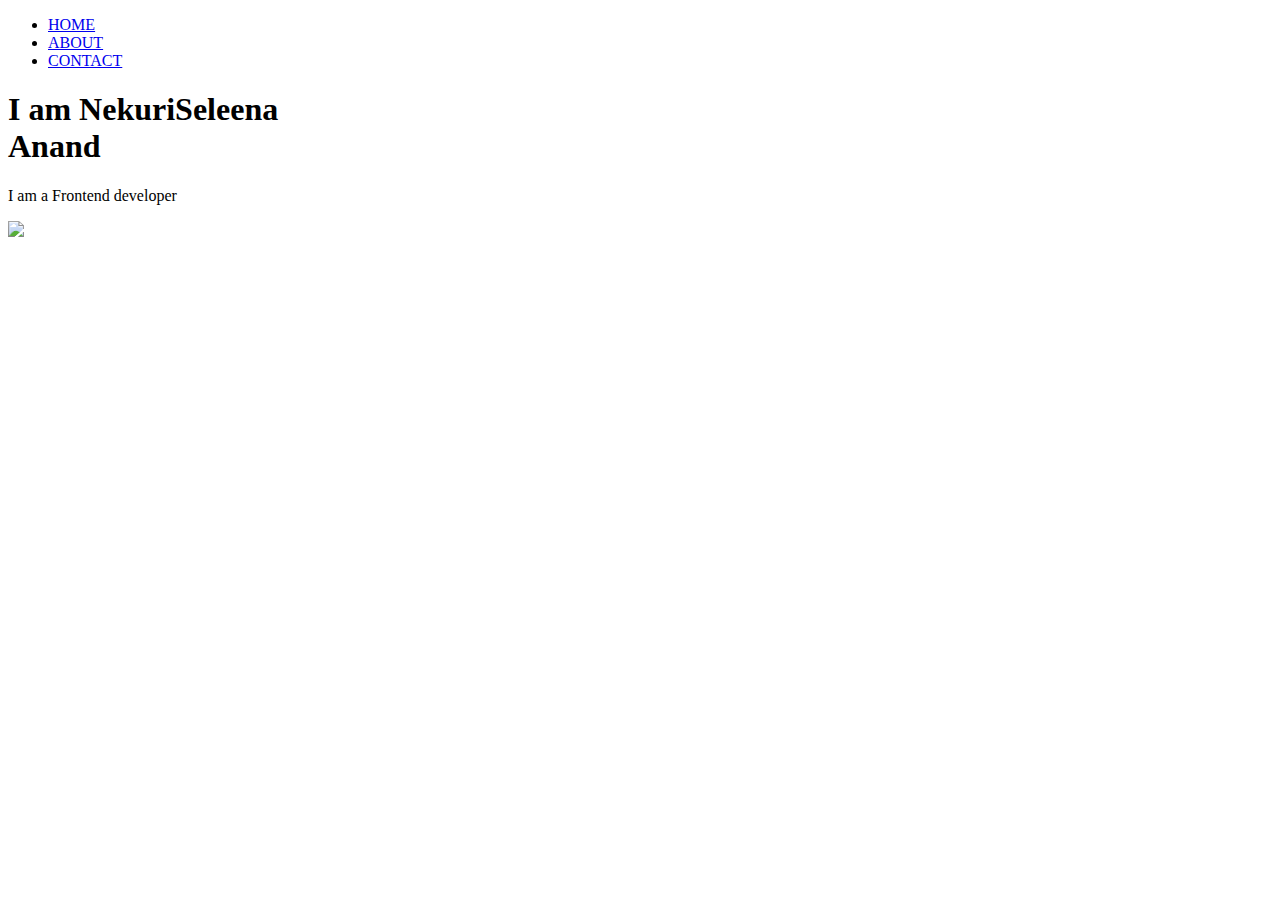
==== task2/index.html @ 08588777 "Create index.html" ====
<!DOCTYPE html>
<html lang="en">
<head>
    <meta charset="UTF-8">
    <meta http-equiv="X-UA-Compatible" content="IE=edge">
    <meta name="viewport" content="width=device-width, initial-scale=1.0">
    <title>Personal Portfolio Website</title>
    <link rel="stylesheet" href="task2.css"/>

</head>
<body>
    <div class="hero">
        <nav>
            
            <ul>
                <li><a href="#">HOME</a></li>
                <li><a href="#">ABOUT</a></li>
                <li><a href="#">CONTACT</a></li>
                
            </ul>
        </nav>
        <div class="detel">
            <h1>I am Nekuri<span>Seleena
                <br>Anand </span></br></h1>
            <p>I am a Frontend developer</p>
        </div>
        <div class="images">
            <img src="pic.jpeg.jpg">
        </div>

        <div class="social">
           <a href="#"><i class="fab fa-dribbble"></i></a>
           <a href="#"><i class="fab fa-instagram"></i></a>
           <a href="#"><i class="fab fa-behance"></i></a>
        </div>
    </div>
</body>
</html>
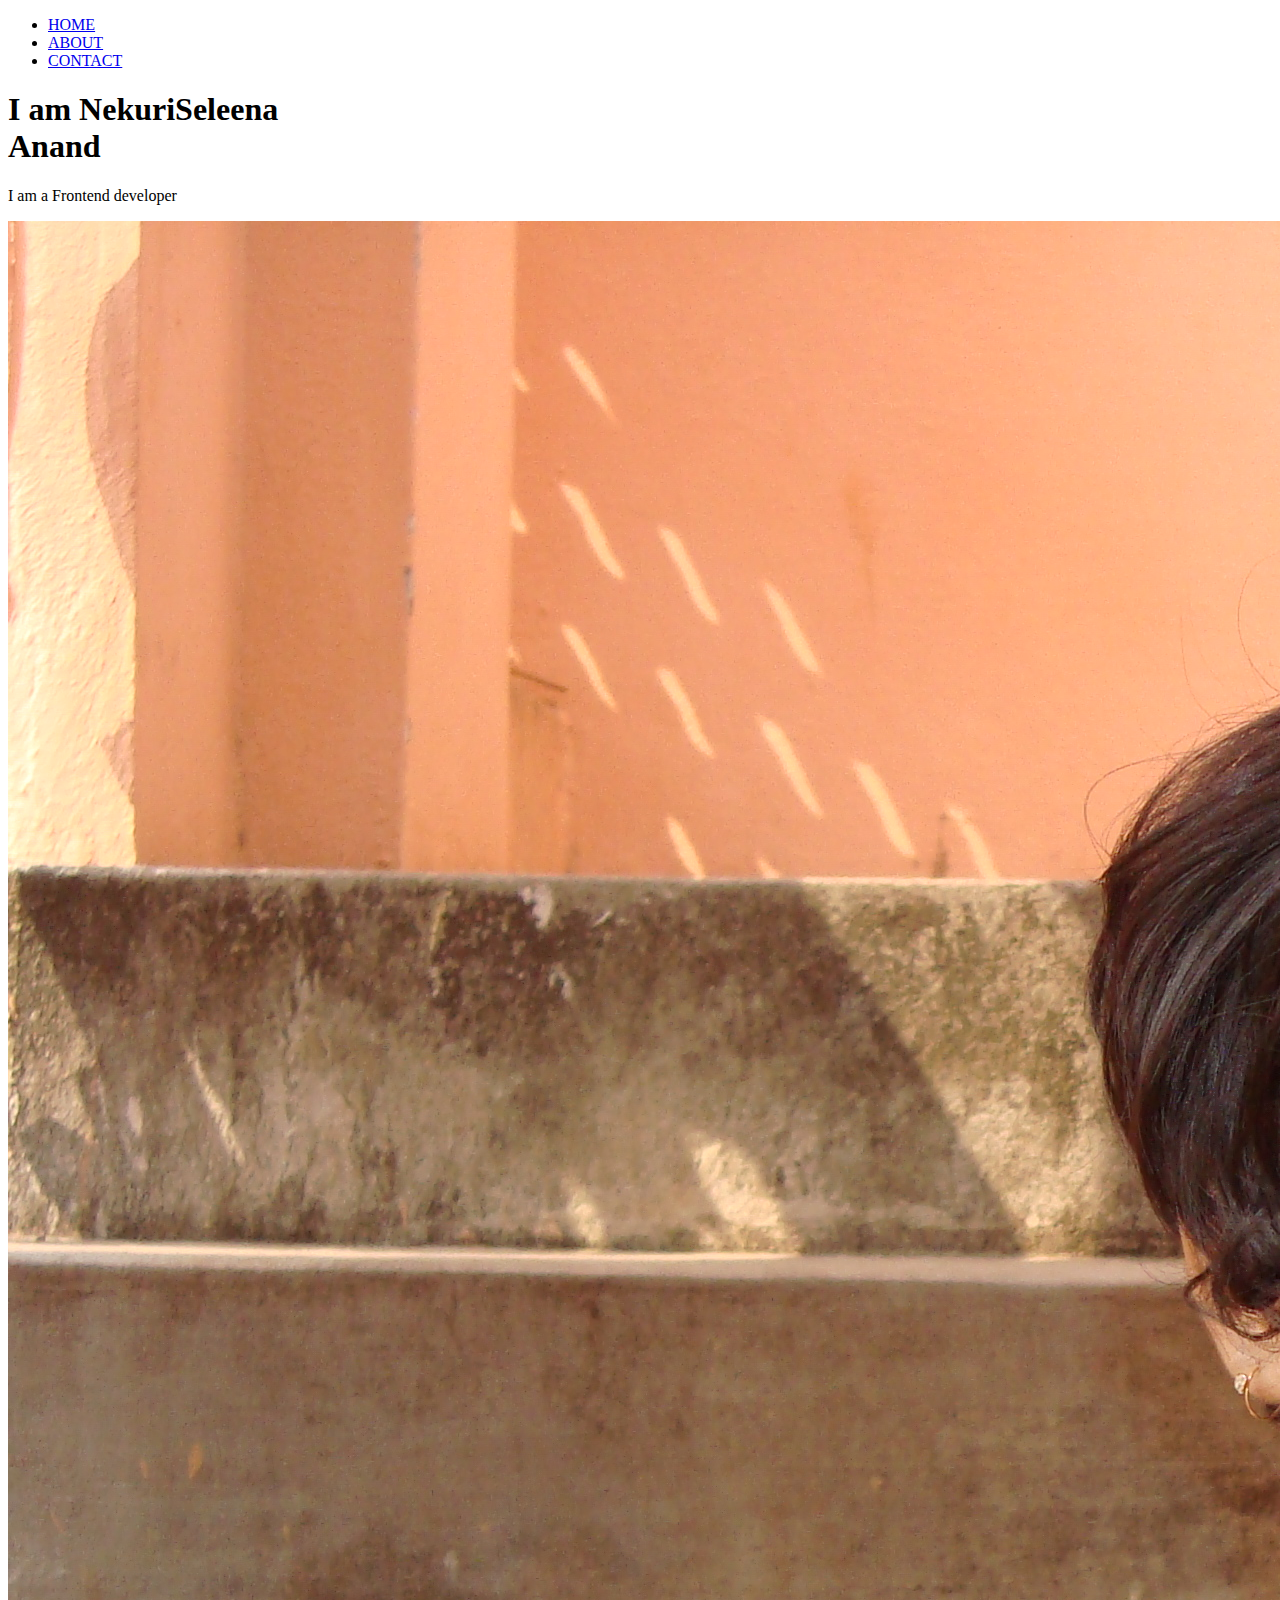
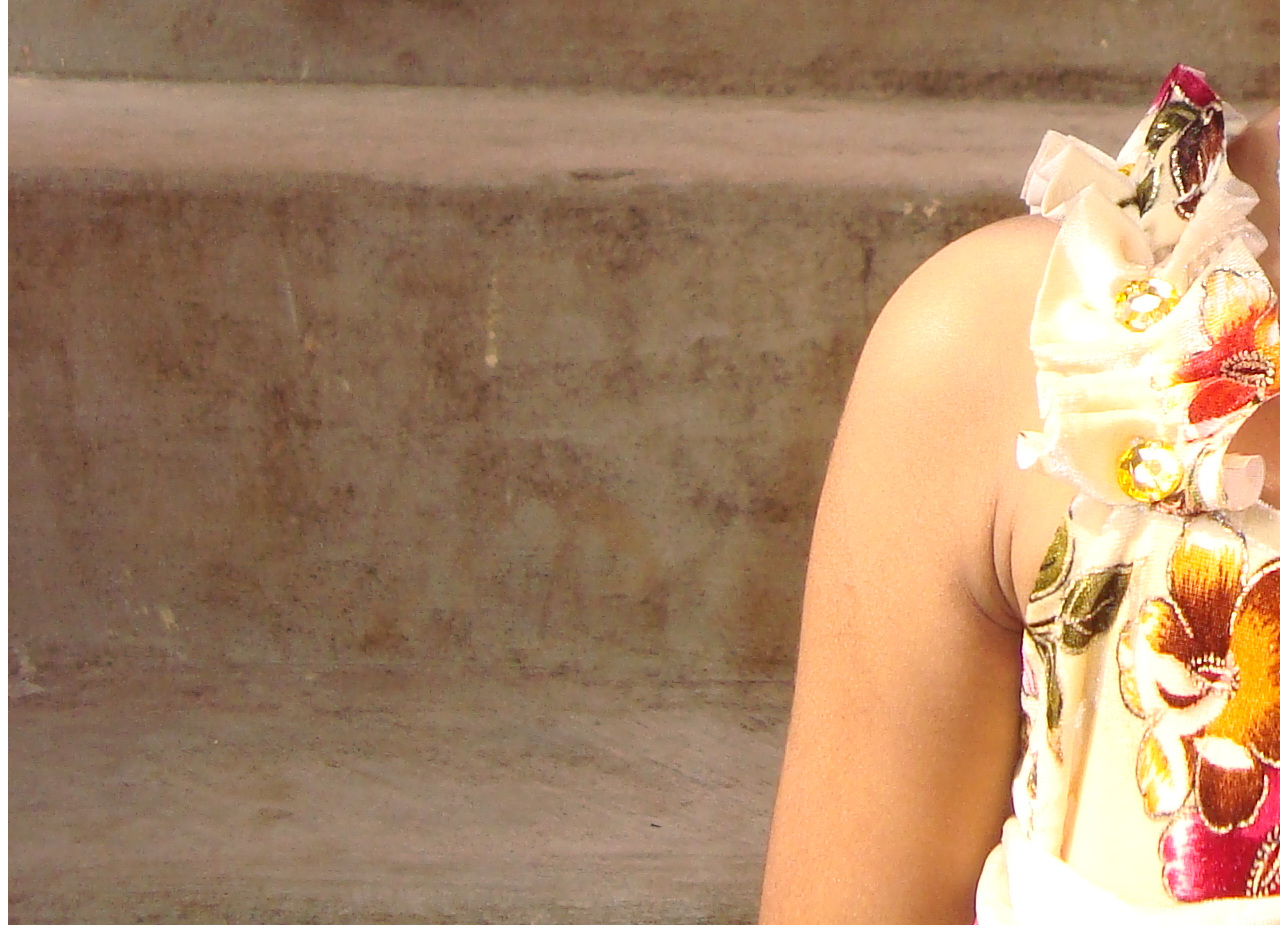
==== commit 03e08be8: "Update index.html" ====
--- a/task2/index.html
+++ b/task2/index.html
@@ -25,7 +25,7 @@
             <p>I am a Frontend developer</p>
         </div>
         <div class="images">
-            <img src="pic.jpeg.jpg">
+            <img src="DSC00739.JPG">
         </div>
 
         <div class="social">
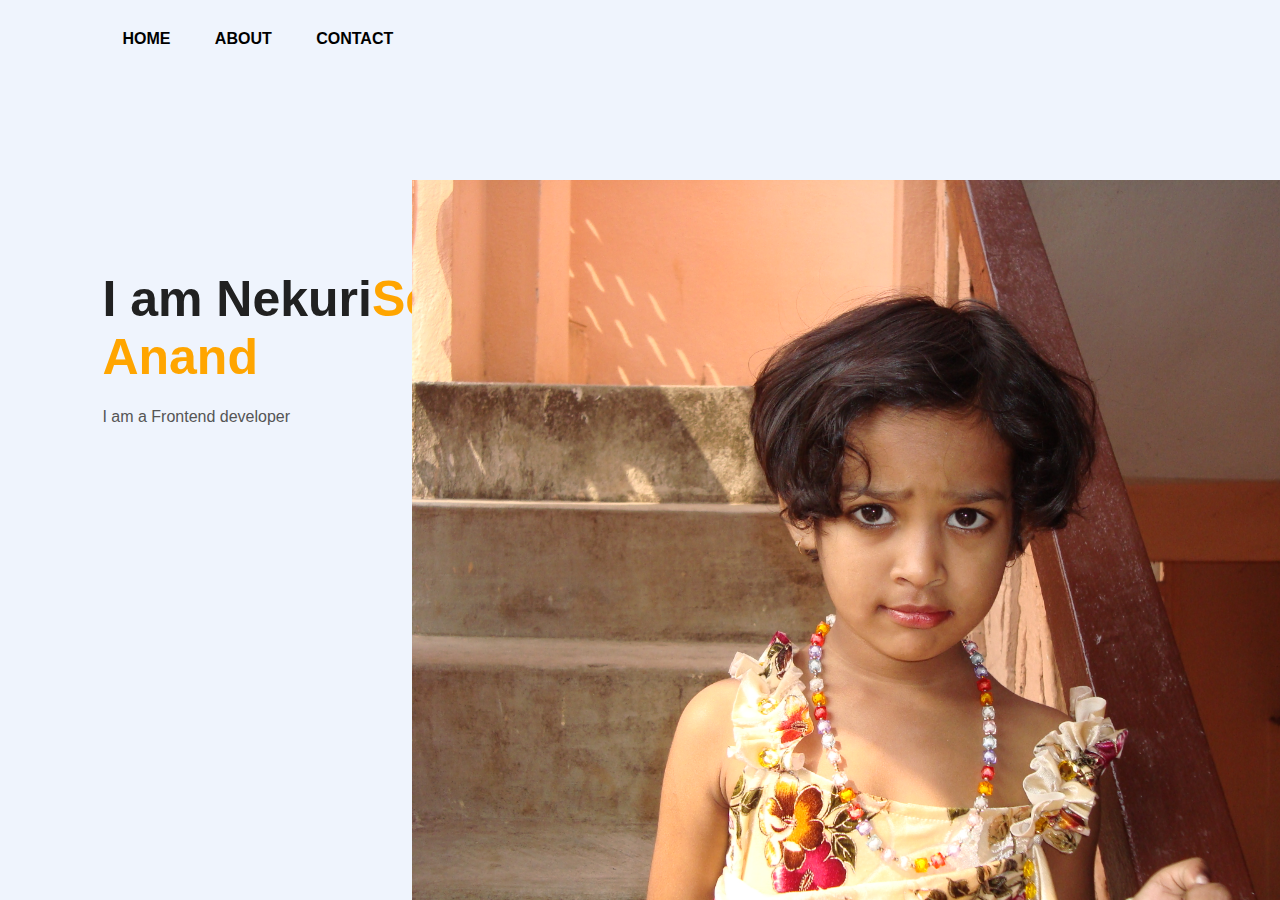
==== commit 239fada9: "Update index.html" ====
--- a/task2/index.html
+++ b/task2/index.html
@@ -5,7 +5,7 @@
     <meta http-equiv="X-UA-Compatible" content="IE=edge">
     <meta name="viewport" content="width=device-width, initial-scale=1.0">
     <title>Personal Portfolio Website</title>
-    <link rel="stylesheet" href="task2.css"/>
+    <link rel="stylesheet" href="index.css"/>
 
 </head>
 <body>
--- a/task2/index.css
+++ b/task2/index.css
@@ -0,0 +1,115 @@
+*{
+    margin: 0;
+    padding: 0;
+    font-family: sans-serif;
+}
+
+.hero{
+    position: relative;
+    width: 100%;
+    height: 100vh;
+    background: #eff4fd;
+    position: relative;
+}
+
+nav{
+    display: flex;
+    width: 84%;
+    margin: auto;
+    padding: 20px 0;
+    align-items: center;
+    justify-content: space-between;
+}
+
+.logo{
+    width: 100px;
+    cursor: pointer;
+}
+
+nav ul li {
+    display: inline-block;
+    list-style: none;
+    margin: 10px 20px;
+}
+
+nav ul li a{
+    text-decoration: none;
+    color: #000;
+    font-weight: bold;
+}
+
+nav ul li a:hover{
+    color: red;
+}
+
+.detel{
+    margin-left: 8%;
+    margin-top: 15%;
+}
+
+.detel h1{
+    font-size: 50px;
+    color: #212121;
+    margin-bottom: 20px;
+}
+
+span{
+    color: orange;
+    
+}
+
+.detel p{
+    color: #555;
+    line-height: 22px;
+}
+
+.detel a{
+    background: #212121;
+    padding: 10px 18px;
+    text-decoration: none;
+    font-weight: bold;
+    color: #fff;
+    display: inline-block;
+    margin: 30px 0;
+    border-radius: 5px;
+}
+
+.images{
+    width: 45%;
+    height: 80%;
+    position: absolute;
+    bottom: 0;
+    right: 100px;
+}
+
+.images img{
+    height: 100%;
+    position: absolute;
+    left: 50%;
+    bottom: 0;
+    transform: translateX(-50%);
+    transition: bottom 1s, left 1s;
+}
+
+.images:hover .shape{
+    bottom: 40px;
+}
+
+.images:hover .girl{
+    left: 45%;
+}
+
+.social{
+    margin-left: 8%;
+    margin-top: 100px;
+}
+
+.social a{
+    font-size: 30px;
+    color: #212121;
+    margin-right: 20px;
+}
+
+.social a:hover{
+    color: orange;
+}
